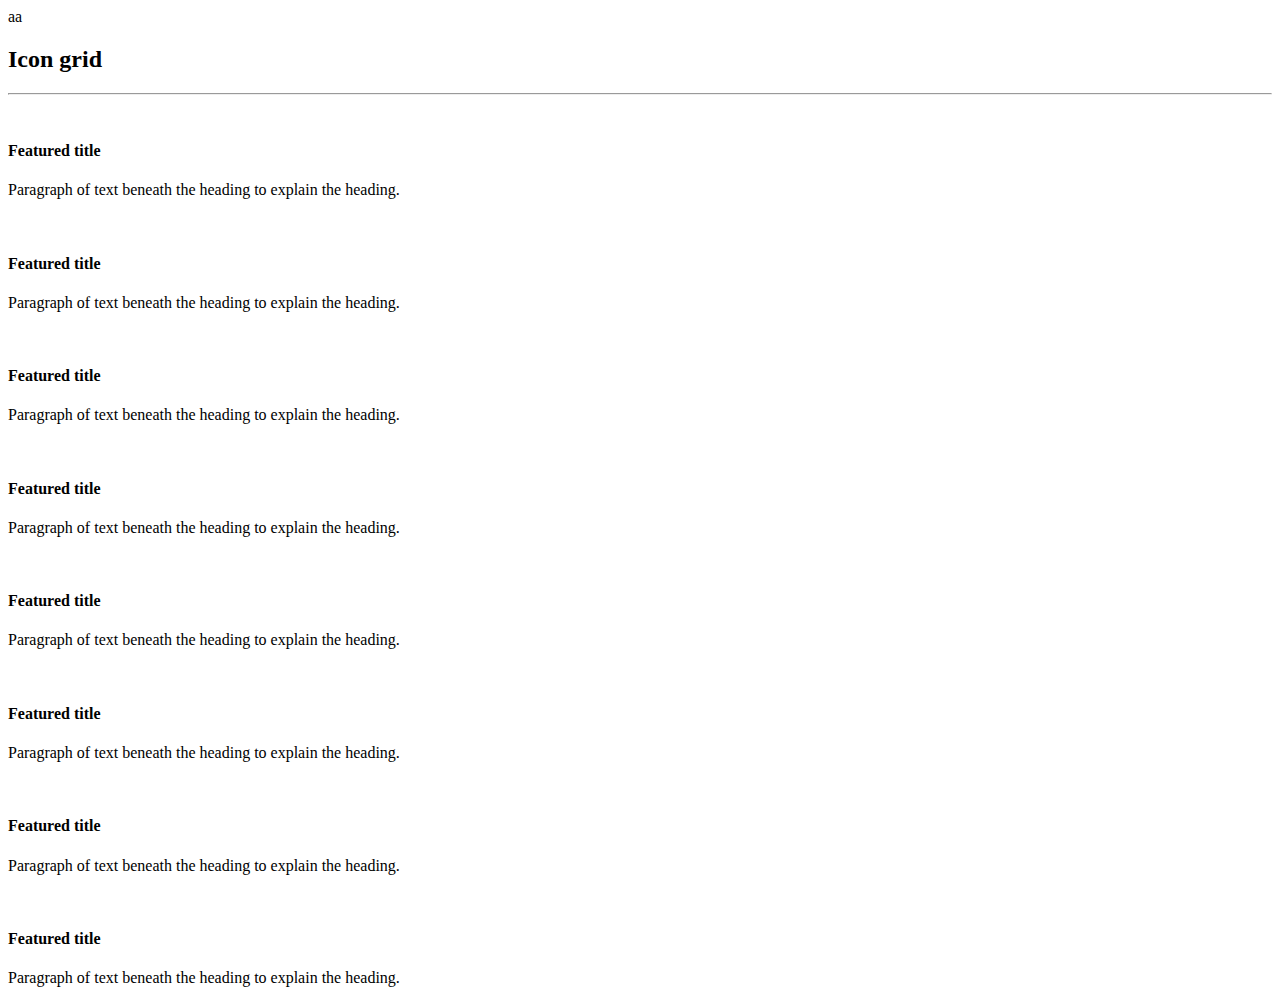
==== bootstrap-test4.html @ 5df41941 "asd" ====
<!doctype html>
<html lang="en">

<head>
 <meta charset="utf-8">
 <meta name="viewport" content="width=device-width, initial-scale=1">
 <title>Bootstrap demo4</title>

 <link href="https://cdn.jsdelivr.net/npm/bootstrap@5.2.0-beta1/dist/css/bootstrap.min.css" rel="stylesheet"
  integrity="sha384-0evHe/X+R7YkIZDRvuzKMRqM+OrBnVFBL6DOitfPri4tjfHxaWutUpFmBp4vmVor" crossorigin="anonymous">

 <link rel="stylesheet" href="https://cdn.jsdelivr.net/npm/bootstrap-icons@1.7.2/font/bootstrap-icons.css">

 <style>
  .bt {
   height: 25px;
  }
 </style>
</head>

<body>
 <div class="container-fluid">
  <div class="container"> aa
   <h2>Icon grid</h2>
   <hr>
   <div class="row ">
    <div style="background-color: white;" class="d-flex align-items-start col-3 h-100">
     <div style="background-color: white;" class="col-1">
      <img class="bt" src="resimler/dosya.jpg" alt="">
     </div>
     <div style="background-color: white;" class="">
      <h4>Featured title</h4>
      <p>Paragraph of text beneath the heading to explain the heading.</p>
     </div>
    </div>
    <div style="background-color: white;" class="d-flex align-items-start col-3 h-100">
     <div style="background-color: white;" class="col-1">
      <img class="bt" src="resimler/dosya.jpg" alt="">
     </div>
     <div style="background-color: white;" class="">
      <h4>Featured title</h4>
      <p>Paragraph of text beneath the heading to explain the heading.</p>
     </div>
    </div>
    <div style="background-color: white;" class="d-flex align-items-start col-3 h-100">
     <div style="background-color: white;" class="col-1">
      <img class="bt" src="resimler/dosya.jpg" alt="">
     </div>
     <div style="background-color: white;" class="">
      <h4>Featured title</h4>
      <p>Paragraph of text beneath the heading to explain the heading.</p>
     </div>
    </div>
    <div style="background-color: white;" class="d-flex align-items-start col-3 h-100">
     <div style="background-color: white;" class="col-1">
      <img class="bt" src="resimler/dosya.jpg" alt="">
     </div>
     <div style="background-color: white;" class="">
      <h4>Featured title</h4>
      <p>Paragraph of text beneath the heading to explain the heading.</p>
     </div>
    </div>
    <div style="background-color: white;" class="d-flex align-items-start col-3 h-100">
     <div style="background-color: white;" class="col-1">
      <img class="bt" src="resimler/dosya.jpg" alt="">
     </div>
     <div style="background-color: white;" class="">
      <h4>Featured title</h4>
      <p>Paragraph of text beneath the heading to explain the heading.</p>
     </div>
    </div>
    <div style="background-color: white;" class="d-flex align-items-start col-3 h-100">
     <div style="background-color: white;" class="col-1">
      <img class="bt" src="resimler/dosya.jpg" alt="">
     </div>
     <div style="background-color: white;" class="">
      <h4>Featured title</h4>
      <p>Paragraph of text beneath the heading to explain the heading.</p>
     </div>
    </div>
    <div style="background-color: white;" class="d-flex align-items-start col-3 h-100">
     <div style="background-color: white;" class="col-1">
      <img class="bt" src="resimler/dosya.jpg" alt="">
     </div>
     <div style="background-color: white;" class="">
      <h4>Featured title</h4>
      <p>Paragraph of text beneath the heading to explain the heading.</p>
     </div>
    </div>
    <div style="background-color: white;" class="d-flex align-items-start col-3 h-100">
     <div style="background-color: white;" class="col-1">
      <img class="bt" src="resimler/dosya.jpg" alt="">
     </div>
     <div style="background-color: white;" class="">
      <h4>Featured title</h4>
      <p>Paragraph of text beneath the heading to explain the heading.</p>
     </div>
    </div>

   </div>
  </div>
 </div>
</body>

</html>
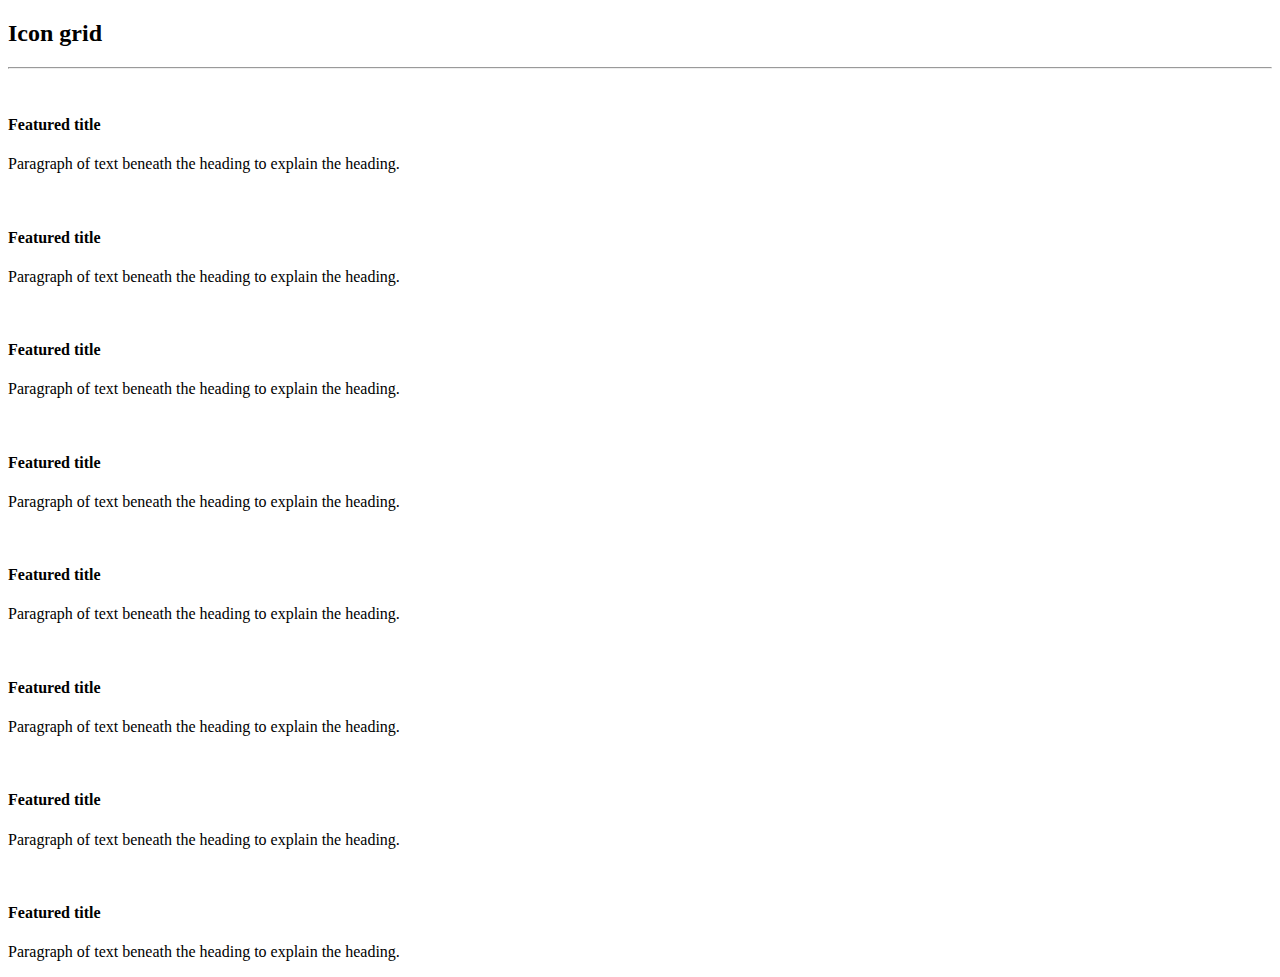
==== commit 4c6aca1c: "Bootstrap gitlens" ====
--- a/bootstrap-test4.html
+++ b/bootstrap-test4.html
@@ -20,7 +20,7 @@
 
 <body>
  <div class="container-fluid">
-  <div class="container"> aa
+  <div class="container">
    <h2>Icon grid</h2>
    <hr>
    <div class="row ">
